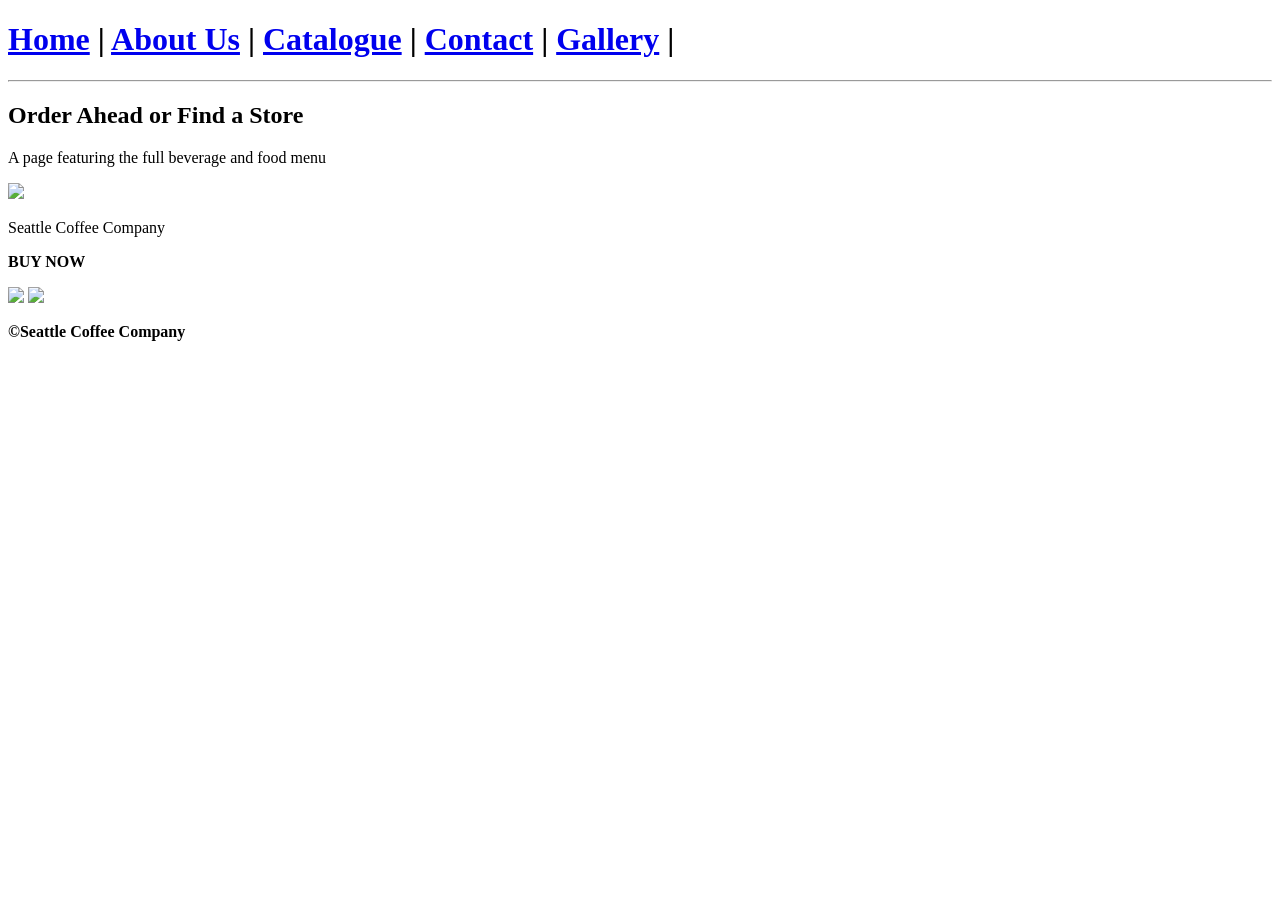
==== WEDE5020 POE PART 1/index.html @ 5b53f951 "Add files via upload" ====
<!DOCTYPE html>
<html lang="en">
<head>
    <title> Seattle Coffee Company | Home</title>
</head>
<body>
    <header>
        <h1>
        <nav> 
            <a href="index.html">Home</a> |
            <a href="about.html">About Us</a> |
            
            <a href="Catalogue.html">Catalogue</a> |
            <a href="Contact.html">Contact</a> |
            <a href="Gallery.html">Gallery</a> |

        </nav>
        </h1>

    </header>
    <hr>
    <main> 
        <h2>
            Order Ahead or Find a Store
        </h2>
        <p> 
            A page featuring the full beverage and food menu
        </p> 
        <img src="https://www.seattlecoffeecompany.co.za/wp-content/uploads/2023/05/sm-logo.png" width="600">

        <p>
            Seattle Coffee Company
     
        </p>
        <p>
            <b> BUY NOW
        </p>
        <image src="c:\Users\Student\Documents\image\faq-1.jpg">
        <image src="c:\Users\Student\Documents\image\Seattle6.jpg">

            <footer>
                <p>&copy;Seattle Coffee Company</p>
            </footer>
            
        </body>
        </html>
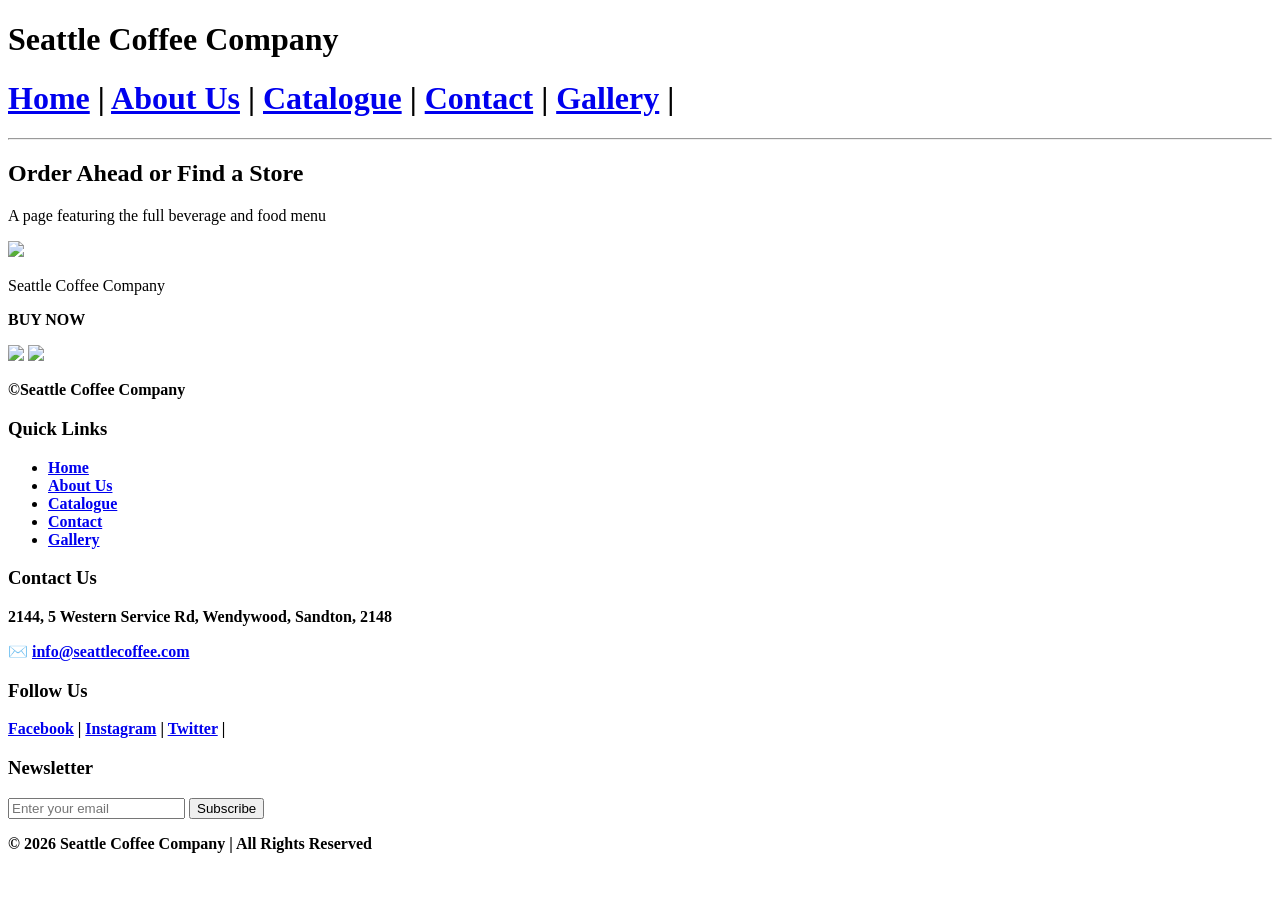
==== commit 2e539f8a: "Add files via upload" ====
--- a/WEDE5020 POE PART 1/index.html
+++ b/WEDE5020 POE PART 1/index.html
@@ -3,8 +3,10 @@
 <head>
     <title> Seattle Coffee Company | Home</title>
 </head>
+<link rel="stylesheet" href="CSS/style1.css">
 <body>
     <header>
+          <h1>Seattle Coffee Company</h1>
         <h1>
         <nav> 
             <a href="index.html">Home</a> |
@@ -43,4 +45,52 @@
             </footer>
             
         </body>
-        </html>+        </html>
+
+        <footer>
+    <div class="footer-container">
+        
+        <div class="footer-section">
+            <h3>Quick Links</h3>
+            <ul>
+                <li><a href="index.html">Home</a></li>
+                <li><a href="about.html">About Us</a></li>
+                <li><a href="Catalogue.html">Catalogue</a></li>
+                <li><a href="Contact.html">Contact</a></li>
+                <li><a href="Gallery.html">Gallery</a></li>
+            </ul>
+        </div>
+
+        
+     <div class="footer-section">
+            <h3>Contact Us</h3>
+            <p> 2144, 5 Western Service Rd, Wendywood, Sandton, 2148</p>
+            <p> <a href=011 123 4567></a></p>
+            <p>✉️ <a href="mailto:info@seattlecoffee.com">info@seattlecoffee.com</a></p>
+        </div>
+
+        
+        <div class="footer-section">
+            <h3>Follow Us</h3>
+            <a href="#">Facebook</a> | 
+            <a href="#">Instagram</a> | 
+            <a href="#">Twitter</a> | 
+           
+        </div>
+
+        
+        <div class="footer-section">
+            <h3>Newsletter</h3>
+            <form>
+                <input type="email" placeholder="Enter your email" required>
+                <button type="submit">Subscribe</button>
+            </form>
+        </div>
+    </div>
+
+    <div class="footer-bottom">
+        <p>&copy; 2026 Seattle Coffee Company | All Rights Reserved</p>
+    </div>
+</footer>
+
+    
